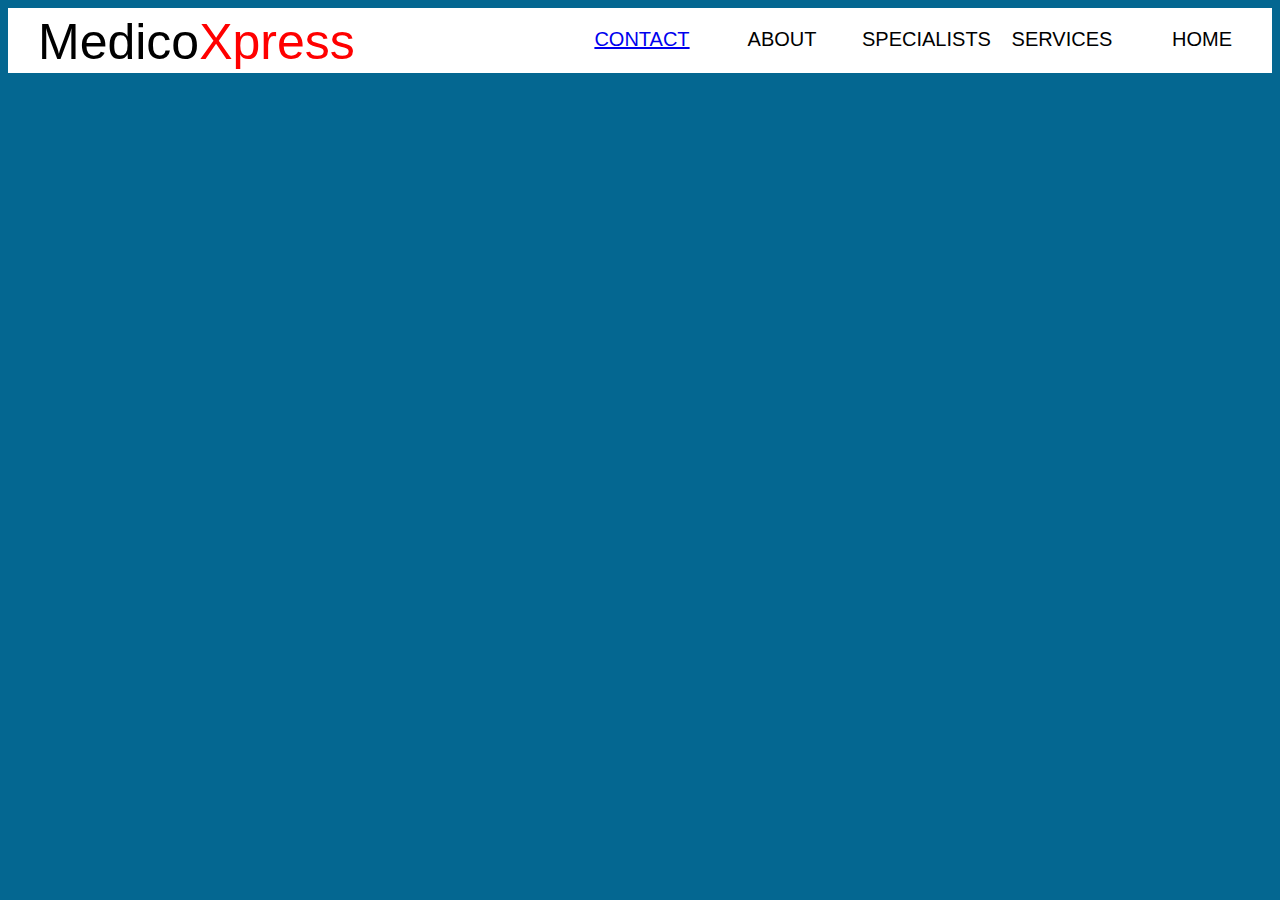
==== index.html @ c01087c6 "MedicoXpress base" ====
<!DOCTYPE html>
<html>
  <head>
    <script src="//ajax.googleapis.com/ajax/libs/jquery/2.0.0/jquery.min.js"></script>
    <title>MedicoXpress - Home</title>
    <link rel="stylesheet" href="css/index.css"/>
  </head>
  <header id='top-navigation-container'>
    <section id="logo">
      Medico<span>Xpress</span>
    </section>
    <div class="top-navigation-button">HOME</div>
    <div class="top-navigation-button">SERVICES</div>
    <div class="top-navigation-button">SPECIALISTS</div>
    <div class="top-navigation-button">ABOUT</div>
    <div class="top-navigation-button"><a href="http://www.facebook.com/sharer.php?u=http://www.medicoxpress.com/home.html">CONTACT</a></div>

  </header>
  <body>
    <section id="body-wrapper">
      <section id="left-colum">
      </section>
    </section>
  </body>
</html>
---- css/index.css ----
body{
  background-color: #046791;
}

header{
  background-color: white;
  height: 60px;
  font-family:arial, helvetica, sans-serif;
  width:100%;
}

header span{
  color:red;
}

#logo{
  padding-left: 30px;
  float:left;
  font-size: 50px;
}

#top-navigation-container{
  float:left;
  text-align: center;
  background-color:white;
  color:black;
  padding-top:5px;
  font-size: 20px;
}

.top-navigation-button{
  height:100%;
  width:120px;
  float: right;
  margin-left:10px;
  margin-right:10px;
  border-bottom-right-radius:  20%;
  border-bottom-left-radius:  20%;
  position: relative;
  top:25%;
}

.fb-share-button{
  height:20px;
  width: 20px;
}
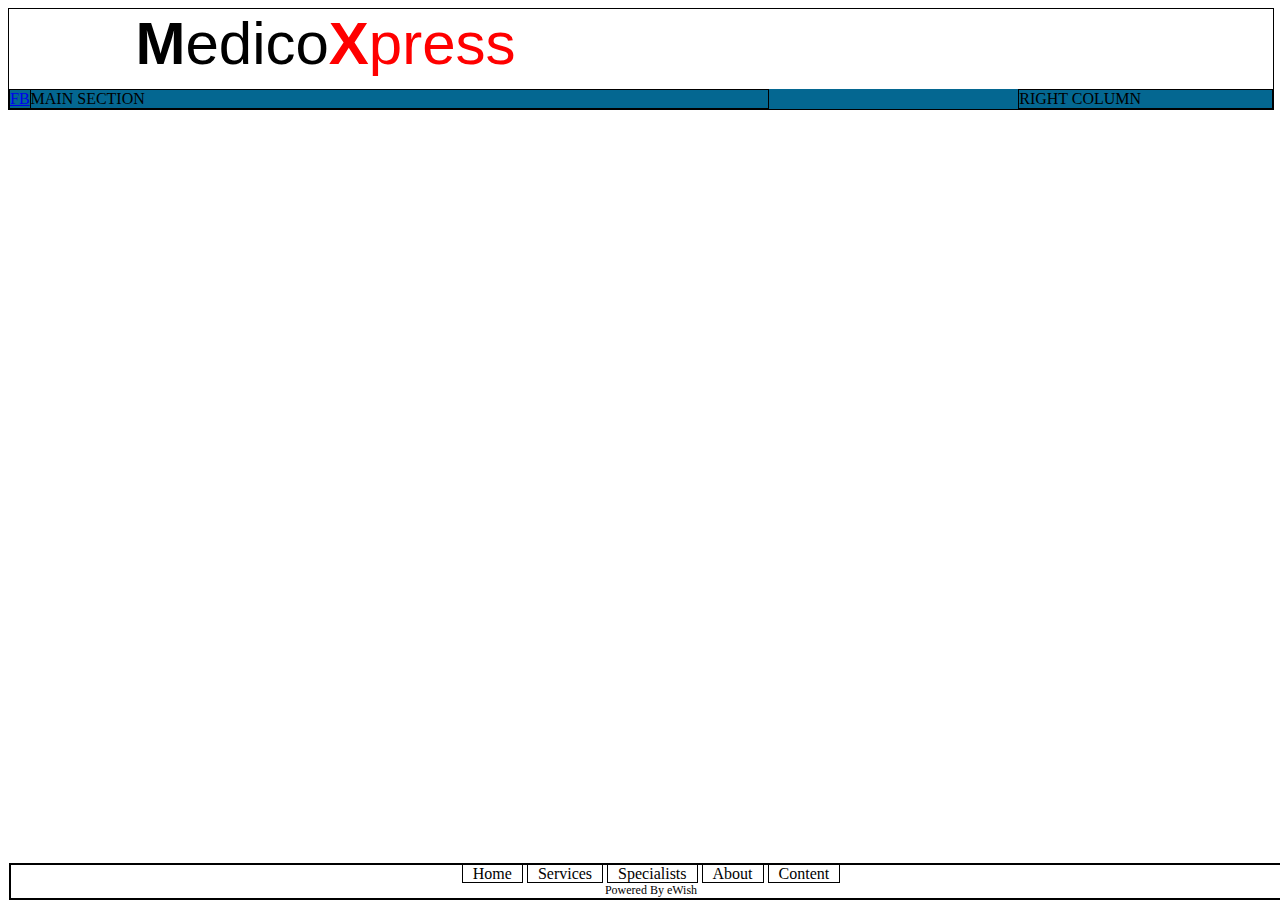
==== commit f1e83863: "Updates for Todays work" ====
--- a/index.html
+++ b/index.html
@@ -1,25 +1,53 @@
 <!DOCTYPE html>
 <html>
   <head>
-    <script src="//ajax.googleapis.com/ajax/libs/jquery/2.0.0/jquery.min.js"></script>
     <title>MedicoXpress - Home</title>
     <link rel="stylesheet" href="css/index.css"/>
   </head>
-  <header id='top-navigation-container'>
-    <section id="logo">
-      Medico<span>Xpress</span>
-    </section>
-    <div class="top-navigation-button">HOME</div>
-    <div class="top-navigation-button">SERVICES</div>
-    <div class="top-navigation-button">SPECIALISTS</div>
-    <div class="top-navigation-button">ABOUT</div>
-    <div class="top-navigation-button"><a href="http://www.facebook.com/sharer.php?u=http://www.medicoxpress.com/home.html">CONTACT</a></div>
 
-  </header>
   <body>
-    <section id="body-wrapper">
-      <section id="left-colum">
-      </section>
-    </section>
-  </body>
+    <div id="page">
+
+      <header>
+        <section id='top-navigation-container'>
+          <div id="logo">
+            <strong>M</strong>edico<span><strong>X</strong>press</span>
+          </div>
+          <section id="top-button-wrapper">
+            <div class="top-navigation-button"><div>HOME</div></div>
+            <div class="top-navigation-button"><div>SERVICES</div></div>
+            <div class="top-navigation-button"><div>SPECIALISTS</div></div>
+            <div class="top-navigation-button"><div>ABOUT</div></div>
+            <div class="top-navigation-button"><div>CONTACT</div></div>
+          </section>
+        </section>
+      </header>
+
+
+        <section id="body-wrapper">
+          <section id="left-column">
+            <a href="http://www.facebook.com/sharer.php?u=http://www.medicoxpress.com/home.html">FB</a>
+          </section>
+           <section id="right-column">
+            RIGHT COLUMN
+          </section>
+          <section id="main">
+            MAIN SECTION
+          </section>
+        </section>
+
+
+        <footer>
+           <section id="bot-button-wrapper">
+            <div class="bot-navigation-button">Home</div>
+            <div class="bot-navigation-button">Services</div>
+            <div class="bot-navigation-button">Specialists</div>
+            <div class="bot-navigation-button">About</div>
+            <div class="bot-navigation-button">Content</div>
+            <div id="ewish"> Powered By eWish<div>
+          </section>
+        </footer>
+      </div>
+   </body>
+
 </html>--- a/css/index.css
+++ b/css/index.css
@@ -1,46 +1,150 @@
 body{
+  background-color: #white;
+}
+
+
+#page{
+  display:block;
+  height: 100%;
+  width:100%;
+  border-color:black;
+  border:1px solid;
+  margin:auto;
+  height:100%;
+  top:0px;
   background-color: #046791;
 }
 
 header{
+  width:100%;
   background-color: white;
-  height: 60px;
+  height: 80px;
   font-family:arial, helvetica, sans-serif;
-  width:100%;
 }
 
-header span{
+#top-navigation-container{
+  width:80%;
+  text-align: center;
+  background-color:white;
+  margin-left: auto;
+  margin-right: auto;
+  height:100%;
+}
+
+#logo{
+  float:left;
+  font-size: 60px;
+}
+
+#logo span{
   color:red;
 }
 
-#logo{
-  padding-left: 30px;
-  float:left;
-  font-size: 50px;
-}
-
-#top-navigation-container{
-  float:left;
-  text-align: center;
-  background-color:white;
-  color:black;
-  padding-top:5px;
-  font-size: 20px;
+#top-button-wrapper{
+  float:right;
+  height:100%;
 }
 
 .top-navigation-button{
+  color:black;
   height:100%;
-  width:120px;
-  float: right;
+  font-size: 30px;
+  width:190px;
   margin-left:10px;
   margin-right:10px;
-  border-bottom-right-radius:  20%;
-  border-bottom-left-radius:  20%;
-  position: relative;
+  border-color:black;
+  border:1px solid;
+  display:inline-block;
+}
+
+.top-navigation-button div{
+  position:relative;
   top:25%;
 }
 
-.fb-share-button{
-  height:20px;
-  width: 20px;
+#body-wrapper{
+  width:100%;
+  background-color: #046791;
+  display:block;
+}
+
+#left-column{
+  border-color:black;
+  border:1px solid;
+  float:left;
+  }
+
+#right-column{
+  float:right;
+  border-color:black;
+  border:1px solid;
+  width:20%;
+}
+
+#main{
+  width:60%;
+  border-color:black;
+  border:1px solid;
+  margin:0;
+  margin-left: 0;
+  margin-right: 0;
+}
+
+footer{
+  background-color: white;
+  border-color:black;
+  border:1px solid;
+  width:inherit;
+  margin:auto;
+  height:auto;
+  clear:both;
+  position:fixed;
+  bottom:0px;
+}
+
+#bot-button-wrapper{
+  width:100%;
+  margin-left: auto;
+  margin-right: auto;
+  display:inline-block;
+  border-color:black;
+  border:1px solid;
+  text-align: center;
+}
+
+.bot-navigation-button{
+  color:black;
+  font-size: 16px;
+  height:auto;
+  width:auto;
+  margin:auto;
+  top:30%;
+  border-color:black;
+  border:1px solid;
+  display:inline;
+  padding-left: 10px;
+  padding-right: 10px;
+}
+
+#ewish{
+  font-size: 12px;
+}
+
+@media only screen and (max-width: 1850px) {
+    .top-navigation-button{
+          color:black;
+          font-size: 16px;
+          width:100px;
+          margin-left:10px;
+          margin-right:10px;
+          border-color:black;
+          border:1px solid;
+          display:inline-block;
+    }
+}
+
+@media only screen and (max-width: 1300px) {
+    .top-navigation-button{
+          display: none;
+    }
 }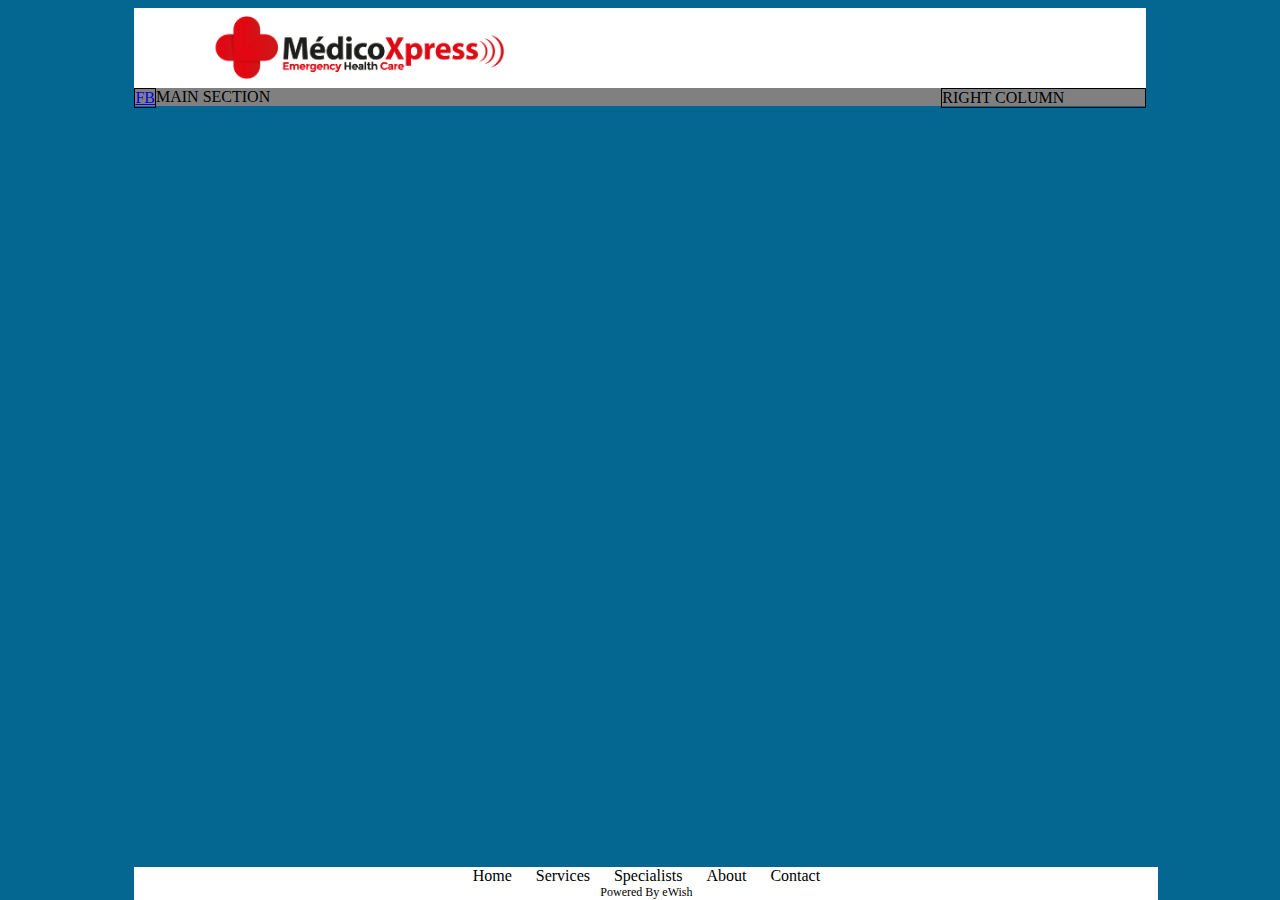
==== commit 2fd861f4: "Updated elements" ====
--- a/index.html
+++ b/index.html
@@ -7,18 +7,18 @@
 
   <body>
     <div id="page">
-
       <header>
         <section id='top-navigation-container'>
           <div id="logo">
-            <strong>M</strong>edico<span><strong>X</strong>press</span>
+            <img src="img/medicoxpress.png">
+            <!--<strong>M</strong>edico<span><strong>X</strong>press</span>-->
           </div>
           <section id="top-button-wrapper">
             <div class="top-navigation-button"><div>HOME</div></div>
             <div class="top-navigation-button"><div>SERVICES</div></div>
             <div class="top-navigation-button"><div>SPECIALISTS</div></div>
             <div class="top-navigation-button"><div>ABOUT</div></div>
-            <div class="top-navigation-button"><div>CONTACT</div></div>
+            <div class="top-navigation-button"><div>ContactT</div></div>
           </section>
         </section>
       </header>
@@ -33,6 +33,10 @@
           </section>
           <section id="main">
             MAIN SECTION
+
+
+
+
           </section>
         </section>
 
@@ -43,11 +47,13 @@
             <div class="bot-navigation-button">Services</div>
             <div class="bot-navigation-button">Specialists</div>
             <div class="bot-navigation-button">About</div>
-            <div class="bot-navigation-button">Content</div>
+            <div class="bot-navigation-button">Contact</div>
             <div id="ewish"> Powered By eWish<div>
           </section>
         </footer>
       </div>
+
+
    </body>
 
 </html>--- a/css/index.css
+++ b/css/index.css
@@ -1,29 +1,21 @@
 body{
-  background-color: #white;
+  background-color: #046791;
 }
 
 
 #page{
-  display:block;
-  height: 100%;
-  width:100%;
-  border-color:black;
-  border:1px solid;
+  width:80%;
   margin:auto;
-  height:100%;
-  top:0px;
-  background-color: #046791;
+  background-color: white;
 }
 
 header{
-  width:100%;
   background-color: white;
   height: 80px;
   font-family:arial, helvetica, sans-serif;
 }
 
 #top-navigation-container{
-  width:80%;
   text-align: center;
   background-color:white;
   margin-left: auto;
@@ -34,9 +26,16 @@
 #logo{
   float:left;
   font-size: 60px;
+  padding-left:75px;
+  height: 100%;
 }
 
-#logo span{
+#logo>img{
+  max-width:100%;
+  max-height:100%;
+}
+
+#logo>span{
   color:red;
 }
 
@@ -48,22 +47,17 @@
 .top-navigation-button{
   color:black;
   height:100%;
-  font-size: 30px;
+  font-size: 28px;
   width:190px;
-  margin-left:10px;
-  margin-right:10px;
-  border-color:black;
-  border:1px solid;
   display:inline-block;
 }
 
-.top-navigation-button div{
+.top-navigation-button>div{
   position:relative;
   top:25%;
 }
 
 #body-wrapper{
-  width:100%;
   background-color: #046791;
   display:block;
 }
@@ -82,18 +76,11 @@
 }
 
 #main{
-  width:60%;
-  border-color:black;
-  border:1px solid;
-  margin:0;
-  margin-left: 0;
-  margin-right: 0;
+  background-color: gray;
 }
 
 footer{
   background-color: white;
-  border-color:black;
-  border:1px solid;
   width:inherit;
   margin:auto;
   height:auto;
@@ -107,8 +94,6 @@
   margin-left: auto;
   margin-right: auto;
   display:inline-block;
-  border-color:black;
-  border:1px solid;
   text-align: center;
 }
 
@@ -118,9 +103,6 @@
   height:auto;
   width:auto;
   margin:auto;
-  top:30%;
-  border-color:black;
-  border:1px solid;
   display:inline;
   padding-left: 10px;
   padding-right: 10px;
@@ -137,8 +119,6 @@
           width:100px;
           margin-left:10px;
           margin-right:10px;
-          border-color:black;
-          border:1px solid;
           display:inline-block;
     }
 }
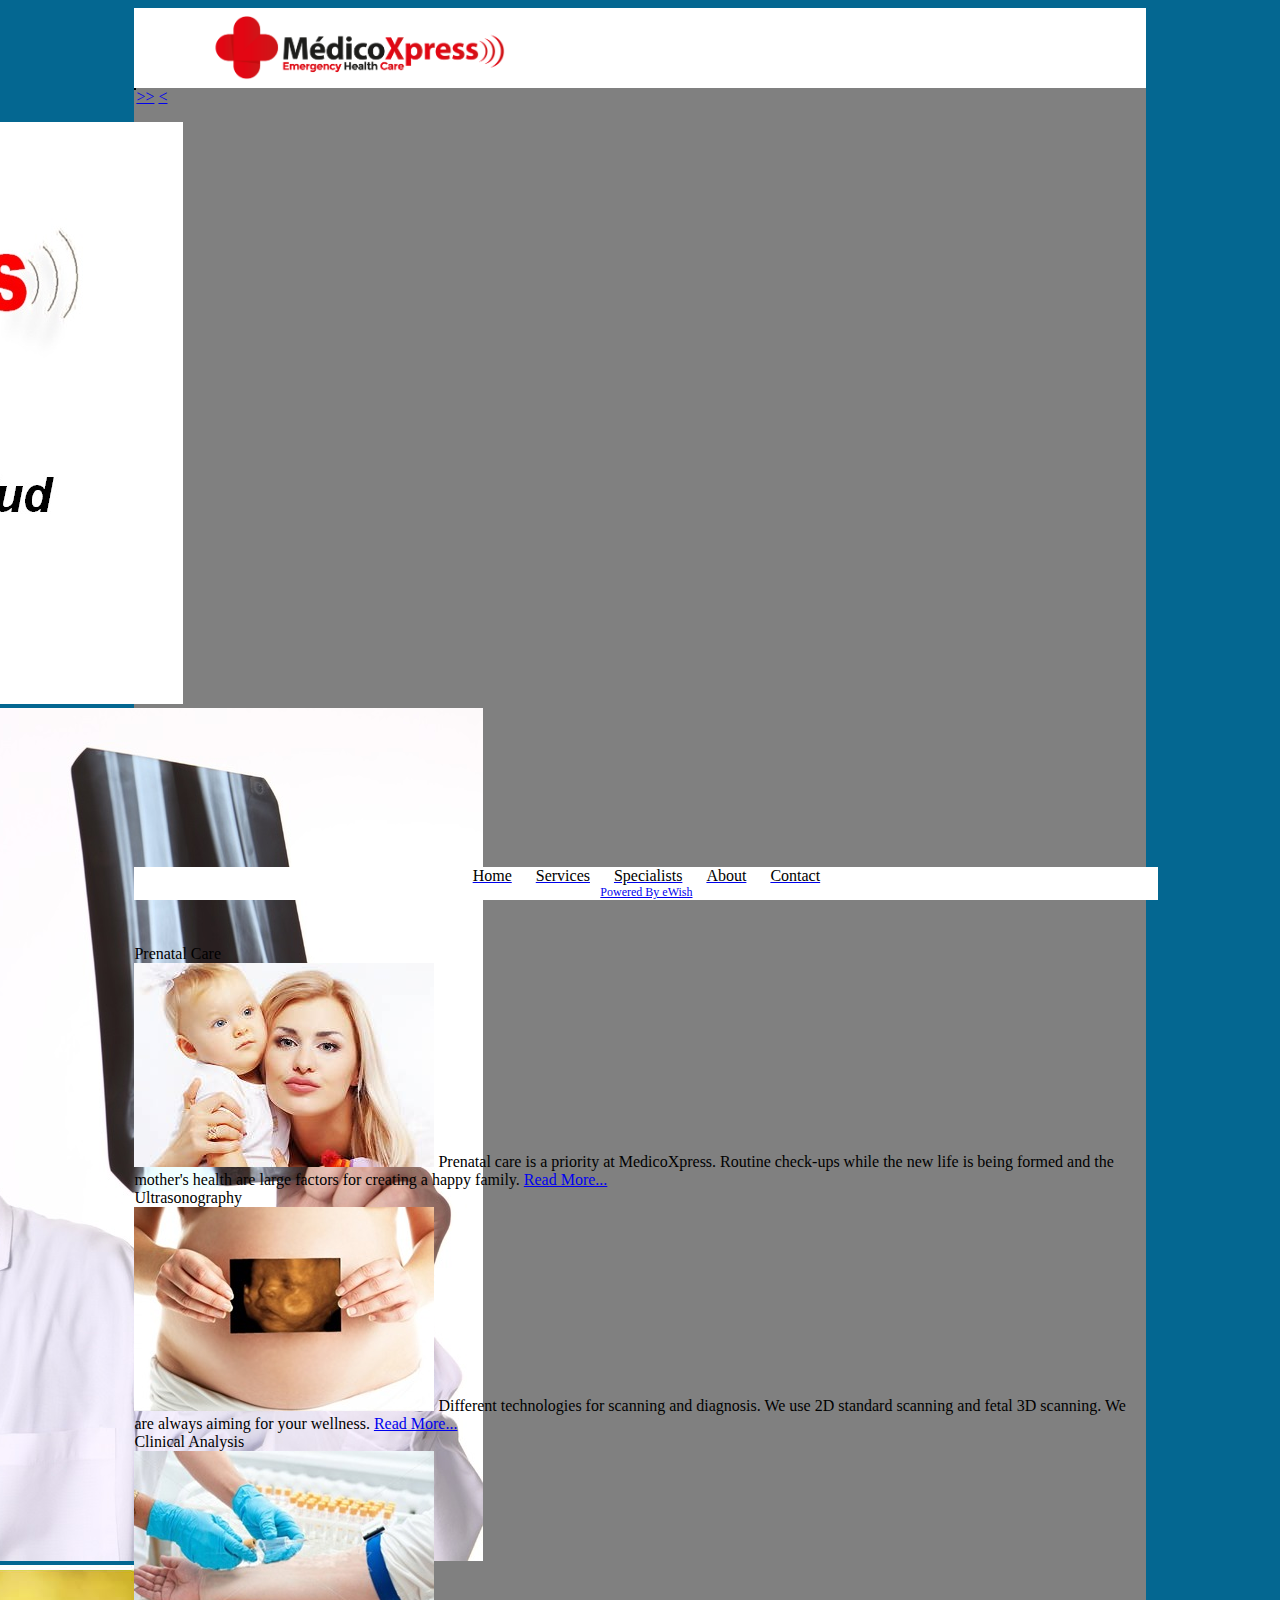
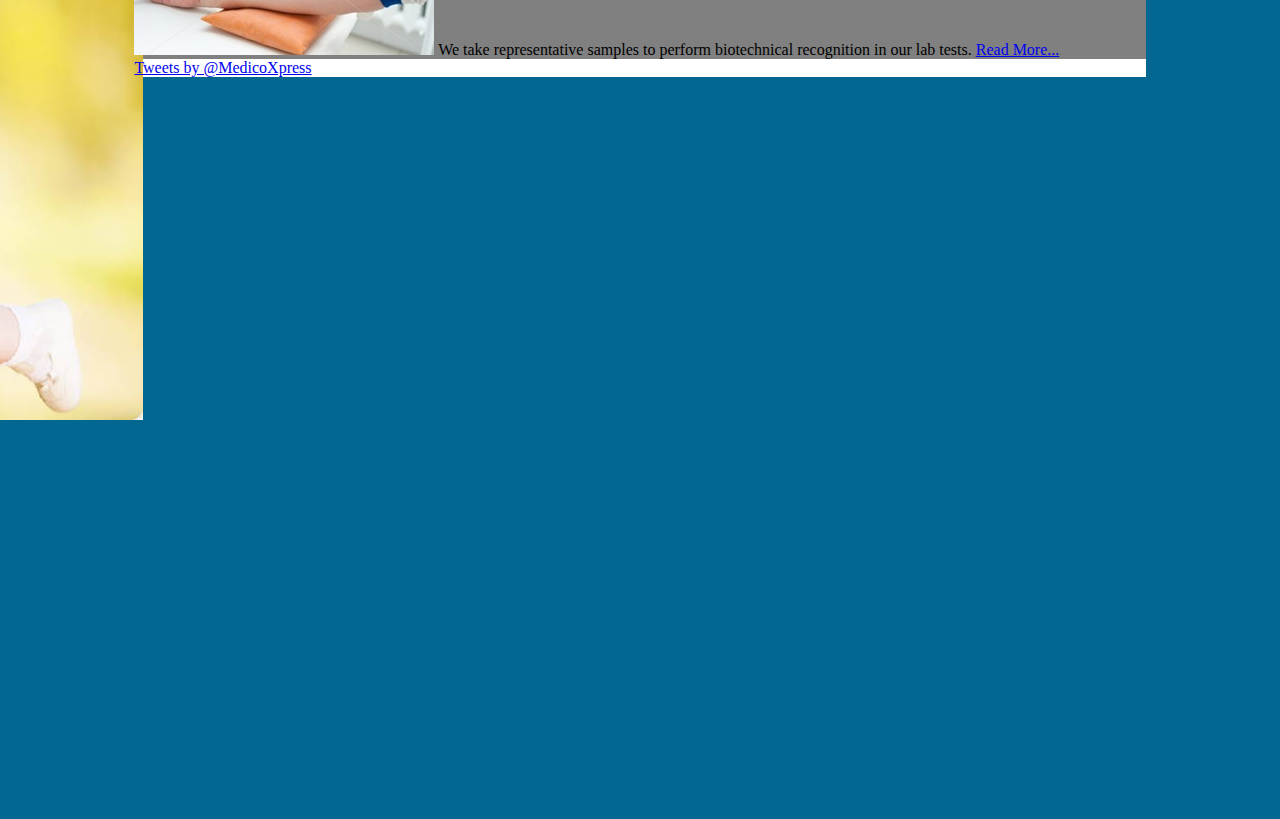
==== commit 0b9749eb: "Update." ====
--- a/index.html
+++ b/index.html
@@ -3,6 +3,9 @@
   <head>
     <title>MedicoXpress - Home</title>
     <link rel="stylesheet" href="css/index.css"/>
+    <script type="text/javascript" src="https://code.jquery.com/jquery-2.1.4.min.js"></script>
+    <script type="text/javascript" src="js/index.js"></script>
+    <script type="text/javascript" src="http://static.addtoany.com/menu/page.js"></script>
   </head>
 
   <body>
@@ -14,46 +17,93 @@
             <!--<strong>M</strong>edico<span><strong>X</strong>press</span>-->
           </div>
           <section id="top-button-wrapper">
-            <div class="top-navigation-button"><div>HOME</div></div>
-            <div class="top-navigation-button"><div>SERVICES</div></div>
-            <div class="top-navigation-button"><div>SPECIALISTS</div></div>
-            <div class="top-navigation-button"><div>ABOUT</div></div>
-            <div class="top-navigation-button"><div>ContactT</div></div>
+            <a href="index.html"><div class="top-navigation-button home active"><div>HOME</div></div></a>
+            <a href="services.html"><div class="top-navigation-button services inactive"><div>SERVICES</div></div></a>
+            <a href="specialists.html"><div class="top-navigation-button specialists inactive"><div>SPECIALISTS</div></div></a>
+            <a href="about.html"><div class="top-navigation-button about inactive"><div>ABOUT</div></div></a>
+            <a href="contact.html"><div class="top-navigation-button contact inactive"><div>CONTACT</div></div></a>
           </section>
         </section>
       </header>
 
-
+      <body>
         <section id="body-wrapper">
           <section id="left-column">
-            <a href="http://www.facebook.com/sharer.php?u=http://www.medicoxpress.com/home.html">FB</a>
-          </section>
-           <section id="right-column">
-            RIGHT COLUMN
+            <div class="a2a_kit a2a_kit_size_32 a2a_default_style">
+              <a class="a2a_dd" href="https://www.addtoany.com/share_save"></a>
+              <a class="a2a_button_facebook"></a>
+              <a class="a2a_button_google_plus"></a>
+              <a class="a2a_button_twitter"></a>
+              <a class="a2a_button_email"></a>
+            </div>
           </section>
           <section id="main">
-            MAIN SECTION
-
-
-
-
+            <div id="slider">
+              <a href="#" class="control_next">>></a>
+              <a href="#" class="control_prev"><</a>
+              <ul>
+                <li><img src="img/home_image_slider_1.jpg"></li>
+                <li><img src="img/home_image_slider_2.jpg"</li>
+                <li><img src="img/home_image_slider_3.jpg"</li>
+                <li><img src="img/home_image_slider_4.jpg"</li>
+              </ul>
+            </div>
+            <aside id='main_content'>
+              <div class='main_content_wrapper'>
+                <div class='main_content_title'>
+                  <div>Prenatal Care</div>
+                </div>
+                <div class='main_content_body'>
+                  <img class='main_content_image' src="img/home_content_fetalcare.jpg">
+                  <span>Prenatal care is a priority at MedicoXpress. Routine check-ups while the new life is being formed and the mother's health are large factors for creating a happy family.</span>
+                  <a href="services.html"><span>Read More...</span></a>
+                </div>
+              </div>
+              <div class='main_content_wrapper'>
+                <div class='main_content_title'>
+                  <div>Ultrasonography</div>
+                </div>
+                <div class='main_content_body'></div>
+                  <img class='main_content_image' src="img/home_content_ultra.jpg">
+                  <span>Different technologies for scanning and diagnosis. We use 2D standard scanning and fetal 3D scanning. We are always aiming for your wellness.</span>
+                  <a href="services.html"><span>Read More...</span></a>
+              </div>
+              <div class='main_content_wrapper'>
+                <div class='main_content_title'>
+                  <div>Clinical Analysis</div>
+                </div>
+                <div class='main_content_body'>
+                  <img class='main_content_image' src="img/home_content_analysis.jpg">
+                  <span>We take representative samples to perform biotechnical recognition in our lab tests.</span>
+                  <a href="services.html"><span>Read More...</span></a>
+                </div>
+              </div>
+            </aside>
           </section>
         </section>
 
+    <section id='social-sharing'>
+       <a class="twitter-timeline"
+        data-widget-id="610281647150268417"
+        href="https://twitter.com/MedicoXpress"
+        width="500"
+        height="400"
+        data-chrome = "nofooter">
+        Tweets by @MedicoXpress
+      </a>
+    </section>
 
         <footer>
            <section id="bot-button-wrapper">
-            <div class="bot-navigation-button">Home</div>
-            <div class="bot-navigation-button">Services</div>
-            <div class="bot-navigation-button">Specialists</div>
-            <div class="bot-navigation-button">About</div>
-            <div class="bot-navigation-button">Contact</div>
-            <div id="ewish"> Powered By eWish<div>
+            <a href="index.html"><div class="bot-navigation-button">Home</div></a>
+            <a href="services.html"><div class="bot-navigation-button">Services</div></a>
+            <a href="specialists.html"><div class="bot-navigation-button">Specialists</div></a>
+            <a href="about.html"><div class="bot-navigation-button">About</div></a>
+            <a href="contact.html"><div class="bot-navigation-button">Contact</div></a>
+            <a href="http://e-wish.com.mx" target="_blank"><div id="ewish"> Powered By eWish<div></a>
           </section>
         </footer>
-      </div>
+   </body>
 
 
-   </body>
-
 </html>